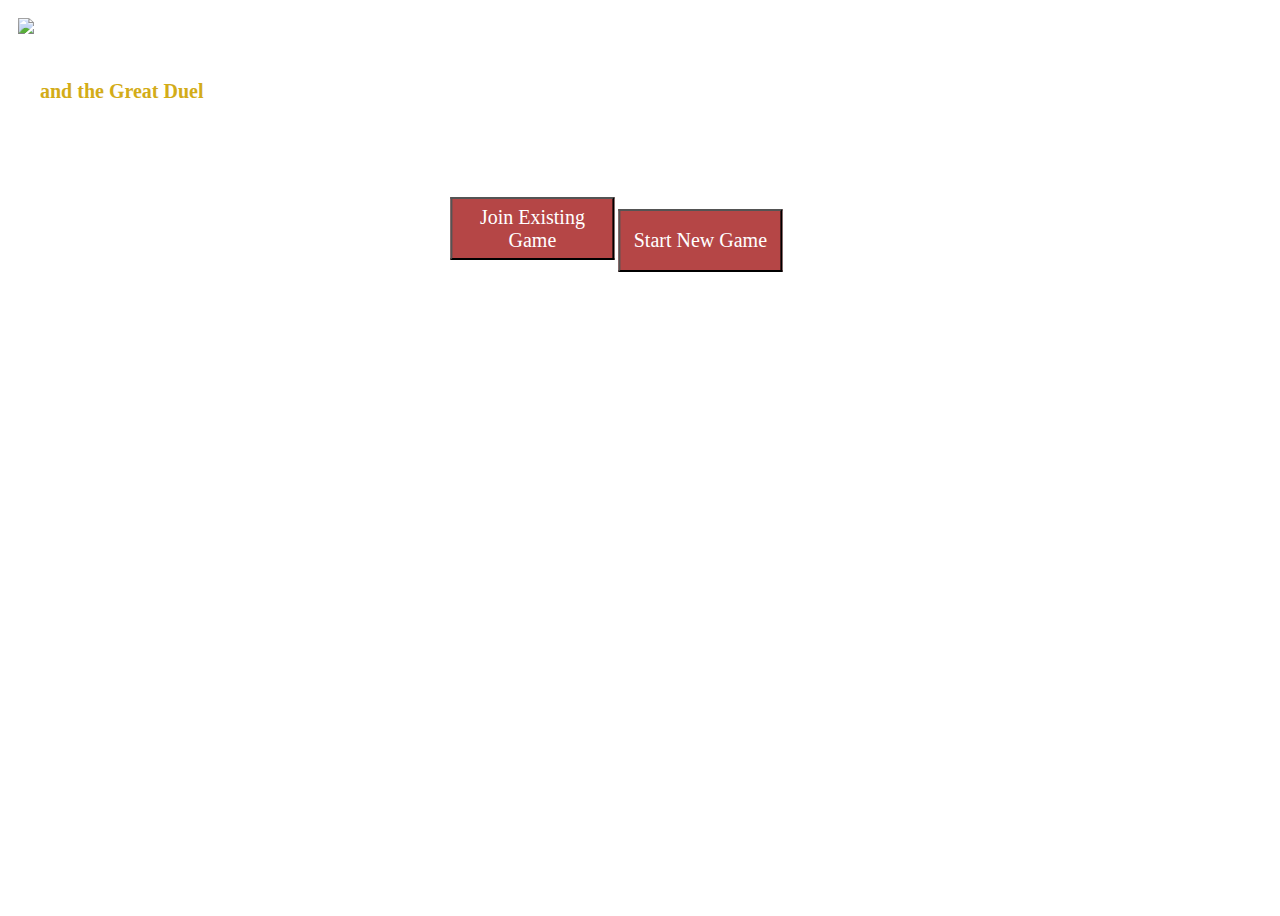
==== index.html @ b1765ccc "Adding score update functionality to firebase" ====
<!DOCTYPE html>
<html>
<head>
    <meta charset="UTF-8">
    <title>Wizard's Guessing Game</title>
    <script src="https://code.jquery.com/jquery-2.1.4.min.js"></script>
    <script type="text/javascript" src="myscript.js"></script>
    <script src="https://www.gstatic.com/firebasejs/3.6.9/firebase.js"></script>

    <link rel="stylesheet" type="text/css" href="style.css">
    <link href="https://fonts.googleapis.com/css?family=Calligraffitti" rel="stylesheet">
    <link href="https://fonts.googleapis.com/css?family=Cormorant+Garamond" rel="stylesheet">
</head>
<body class="guessing_game_body">
    <header class="game_header">
        <!--<img src="http://img11.deviantart.net/759b/i/2012/231/0/6/elder_wand_by_magnetic_flux-d5bmwso.png">-->
        <img class="hp_logo" src="http://vignette3.wikia.nocookie.net/logopedia/images/9/9c/HarryPotter.png/revision/latest?cb=20160624203951">
        <h1>and the Great Duel</h1>
        <div class="stats_container">
            <div class="games_played">
                <div class="label">Games Played:</div>
                <div class="value"></div>
            </div>
            <div class="attempts">
                <div class="label">Attempts:</div>
                <div class="value"></div>
            </div>
            <div class="accuracy">
                <div class="label">Accuracy:</div>
                <div class="value"></div>
            </div>
        </div>
        <div class="opponent_char"></div>
        <div class="current_player">
            <div class="player1_icon"></div>
            <div class="player2_icon"></div>
        </div>
        <div class="id_container">
            <p class="your_game_id">Send This ID to your Player 2!</p>
            <p class="game_id"></p>
            <button onclick="copyToClipboard('.game_id')">Press for Game ID</button>
            <p class="copy_status">Link was copied to your clipboard</p>
        </div>
        <nav class="game_nav">
            <ul>
                <a href="#"><li>settings</li></a>
                <a href="about.html"><li>about</li></a>
            </ul>
        </nav>
    </header>
    <div class="multiplayer_option">
        <button type="button" class="join_game" onclick="join_existing_game()">Join Existing Game</button>
        <div class="enter_room_key">
            <p>Please enter game key to join game!</p>
            <form>
                <input type="text" class="input_game_id" placeholder="Please Enter Game Key">
                <button type="button" onclick="build_characters_for_player2()">Choose my character</button>
            </form>
        </div>
        <button type="button" class="new_game" onclick="load_players()">Start New Game</button>
    </div>
    <div class="choose_a_char">
        Choose a Character
    </div>
    <div class="character_display">
        <button type="button" class="start_game_btn" onclick="checks_player2()">Begin Game!</button>
    </div>
    <div class="game-body">
        <div class="char_health">
            <div class="your_health">
                <h2>Your Health</h2>
                <p class="your_health_score"></p>
                <div class="your_last_spell">
                    <p>Last Spell Casted</p>
                    <div class="my_last_spell"></div>
                </div>
            </div>
            <div class="opponent_health">
                <h2>Opponent's Health</h2>
                <p class="enemy_health_score"></p>
                <div class="opponents_last_spell">
                    <p>Last Spell Casted</p>
                    <div class="opponent_last_spell"></div>
                </div>
            </div>
            <ul class="new_spell_list">
                <li>Spells and their results:
                    <ul>
                        <li>Avada Kedavra - Automatic kill and ends the game.</li>
                        <li>Crucio - minus 7 points from opponent</li>
                        <li>Expulso -  minus 5 points from opponent</li>
                        <li>Incendio - minus 4 points from opponent</li>
                        <li>Liberacorpus - adds 1 point to your health</li>
                        <li>Stupefy - minus 2 points from opponent</li>
                        <li>Rennervate - adds 3 points to your health</li>
                        <li>Expelliarmus - minus 2 points from opponent</li>
                        <li>Finite Incantatum - adds 2 points to your health</li>
                    </ul>
                </li>
            </ul>
            <button class="reset_button" type="button" class="reset"><img src="./photo/RESET.png"></button>
            <img id="winning_gif" src="http://big.assets.huffingtonpost.com/harrypottergif.gif">
            <img id="losing_gif" src="photo/avada_kedavra.gif"/>
        </div>
        <div id="game-area">
        </div>
    </div>
    <audio autoplay loop>
        <source src="./photo/5ebb3487fc8ec53df94d23e796c02755.mp3" type="audio/ogg">
        Your browser does not support the audio element.
    </audio>
</body>
</html>
---- style.css ----
@font-face {
    font-family: harryP;
    src: url('font/HARRYP__.TTF');
}
@font-face {
    font-family: lumos;
    src: url('font/LumosLatino.ttf');
}
@font-face {
    font-family:parsel;
    src: url('font/PARSELTO.TTF')
}
.guessing_game_body {
    background-image: url("http://corporate.comcast.com/images/harry-potter-hogwarts-hollywood-universal-2.jpg");
    background-position: center;
    background-repeat: no-repeat;
    background-size: cover;
    height:100vh;
}
.game_header h1, .game_nav{
    margin: 0 auto;
    text-align: center;
    display: inline-block;
    font-family: lumos;
    color:#d3ac18;
}
.game_header > img.hp_logo{
    width: 18%;
}
.game_header img{
    width: 10%;
    display: inline-block;
    margin: 10px;
}
.game_header h1 {
    font-size: 20px;
    position: absolute;
    top: 4.0em;
    left: 2em;
}
.game_header .game_nav, .stats_container {
    font-family: lumos;
    font-size: 20px;
}
.stats_container {
    width: 20%;
    display: inline-block;
    margin: 3px 0px 0px 20px;
    color: white;
}
.value, .label {
    display: inline-block;
    font-family: 'Cormorant Garamond', serif;
    font-size: 18px;
    padding-left: 16px;
}
.opponent_char {
    display:inline-block;
}
.game_nav {
    vertical-align: top;
    position: absolute;
    right: 1em;
}
.game_nav ul {
    list-style-type: none;
    padding:5px;
 }
.game_nav ul a{
    text-decoration: none;
    color: white;
}
.your_last_spell > .my_last_spell, .opponent_last_spell{
    width: 100%;
    display: inline-block;
    color: darkred;
    font-family: parsel;
    font-size: 30px;
}
.char_health {
    width:30%;
    display: inline-block;
    text-align: center;
    color: black;
    font-family: 'Cormorant Garamond', serif;
    background-image: url('https://s-media-cache-ak0.pinimg.com/originals/1f/33/9e/1f339e3230aff390c991e6bb6010c977.png');
    background-position: center;
    background-repeat: no-repeat;
    background-size: cover;
}
#game-area{
    width: 70%;
    float:right;
}
.game-body {
    margin-top: 20px;
}
.card {
    width: 14%;
    height: 187px;
    display: inline-block;
    margin: 0px 8px 27px;
    position:relative;
    -webkit-box-shadow: 10px 10px 10px 0px rgba(0,0,0,0.75)
}
.card .back, .card .front {
    width: 100%;
    height: 100%;
}
.card .back {
    position:absolute;
    top:0;
    left:0;
}
.spells {
    position:absolute;
    font-family: parsel;
    font-size: 28px;
    color:white;
    top: 37%;
    left: 50%;
    transform: translate(-48%, -70%);
}
.card .front img {
    width: 100%;
    height: 100%;
    opacity: .7;
}
.card .back img{
    opacity:0.3;
    position: absolute;
    width: 100%;
    height: 100%;
}
.designer_photo {
    width:16%;
}
.about_body {
    width: 100vw;
    background-image:url("http://i.imgur.com/3sbD4Tg.jpg");
    background-size:cover;
    background-repeat: no-repeat;
    height:10vh;
}
.about_group {
    background-color: black;opacity: 0.6;
    width:100vw;
}
.about_header {
    font-family: lumos;
    color:white;
    display: block;
    text-align: center;
    margin: 0 auto;
    font-size: 60px;
}
.designer_photo {
   display: block;
    margin: 21px auto;
}
.game_description_body, .skills_required {
    text-align: center;
    color:white;
    background-color: black; opacity: 0.6;
    width: 100vw;
}
.new_spell_list{
    width:100%;
    padding:0px;
}
.new_spell_list ul{
    padding: 5px 10px 0px 0px;
}
.spell_list,.spell_list ul li, .skills_list, .skills_list ul li, .new_spell_list li{
    list-style-type: none;
}
.about_nav {
  text-align: center;
}
.about_nav ul, .about_nav li {
    list-style-type: none;
    color: white;
    font-size: 20px;
    font-family: lumos;
    margin-right: 30px;
}
.about_nav ul a {
    text-decoration: none;
}
#winning_gif, #losing_gif {
    display: none;
    position: absolute;
    z-index: 20;
    left: 43%;
}
#losing_gif{
    display: none;
    position: absolute;
    z-index: 20;
    left: 40%;
    top: 38%;
}
.reset_button {
    border: none;
    background-color: transparent;
    outline: none;
}
.reset_button img{
    width: 61%;
}
.active_player{
    border: 2px solid red;
}
.current_player{
    display:inline;
    position: relative;
    top: 1vh;
}
.player1_icon, .player2_icon{
    display: inherit;
}
.player1_icon img, .player2_icon img{
    width: 5vw;
    margin:0;
}
.enter_room_key{
    display:none;
}
.game_id{
    display: none;
}
.id_container, .your_game_id {
    display: inline;
}
.copy_status{
    display: none;
    color: red;
}
.your_game_id{
    position: relative;
    bottom: 2em;
    left: 9em;
}
.character_cont{
    background-color: red;
    display: inline-block;
    transform: translate(50%,0%);
    width: 200px;
    margin: 10px;
    height: 250px;
}
.character_img{
   height:100%;
    width: 100%;
}
.character_name{
    text-align: center;
    font-family: 'Cormorant Garamond', serif;
    color: white;
}
.character_display{
    width: 72%;
}
.start_game_btn{
    width: 164px;
    height: 63px;
    right: 14%;
    position: absolute;
    top: 60%;
    font-size: 20px;
    font-family: harryP;
    background-color: #b54646;
    color:white
}
.choose_a_char{
    font-size: 40px;
    display: inline;
    color: white;
    position: absolute;
    transform: translate(100%,-100%);
}
.new_game, .join_game{
    width: 164px;
    height: 63px;
    font-size: 20px;
    font-family: harryP;
    background-color: #b54646;
    color:white
}
.multiplayer_option{
    transform: translate(35%,200%)
}
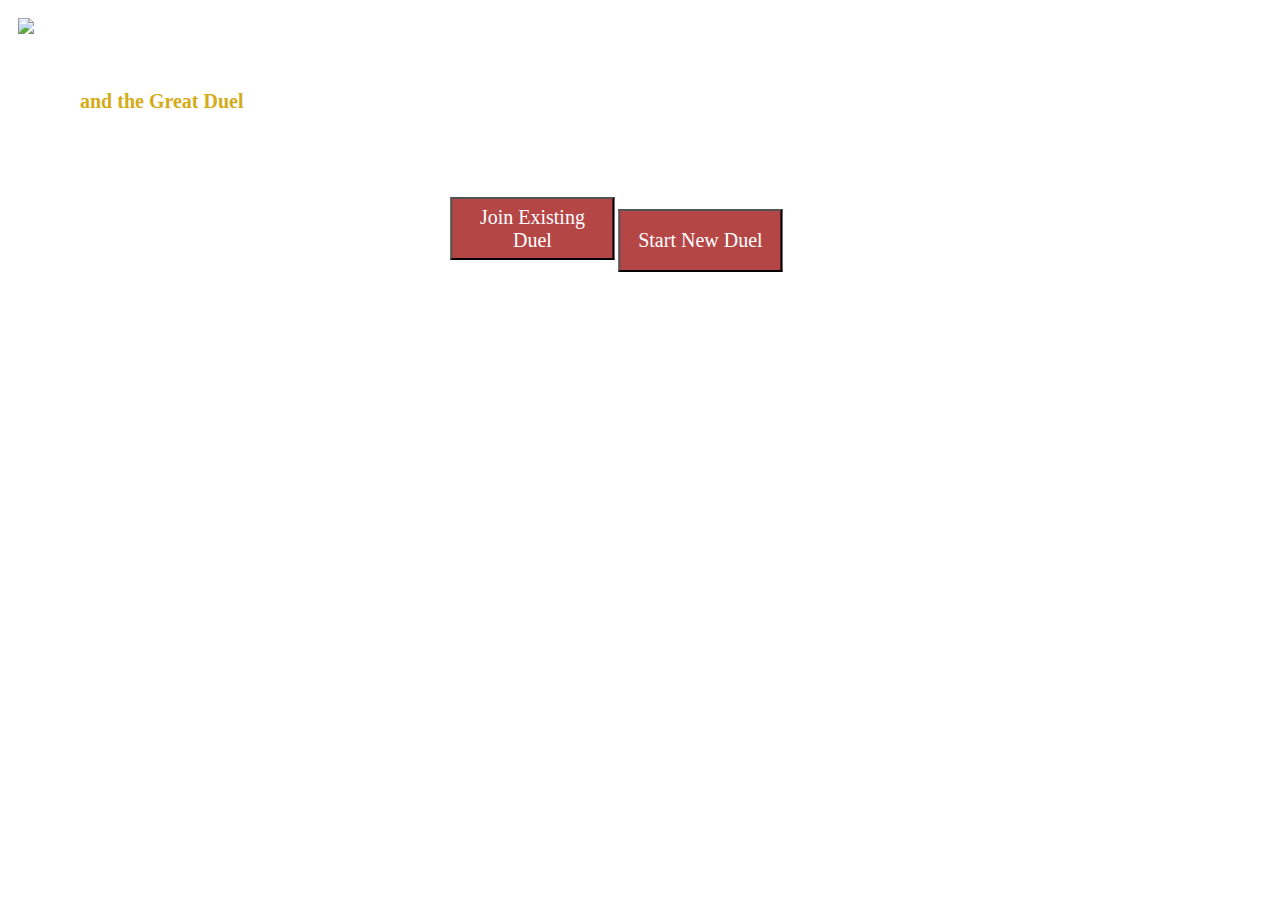
==== commit 76d0f677: "Fixed reset button duplicating" ====
--- a/index.html
+++ b/index.html
@@ -3,8 +3,9 @@
 <head>
     <meta charset="UTF-8">
     <title>Wizard's Guessing Game</title>
+
     <script src="https://code.jquery.com/jquery-2.1.4.min.js"></script>
-    <script type="text/javascript" src="myscript.js"></script>
+    <script src="myscript.js"></script>
     <script src="https://www.gstatic.com/firebasejs/3.6.9/firebase.js"></script>
 
     <link rel="stylesheet" type="text/css" href="style.css">
@@ -13,7 +14,6 @@
 </head>
 <body class="guessing_game_body">
     <header class="game_header">
-        <!--<img src="http://img11.deviantart.net/759b/i/2012/231/0/6/elder_wand_by_magnetic_flux-d5bmwso.png">-->
         <img class="hp_logo" src="http://vignette3.wikia.nocookie.net/logopedia/images/9/9c/HarryPotter.png/revision/latest?cb=20160624203951">
         <h1>and the Great Duel</h1>
         <div class="stats_container">
@@ -32,24 +32,31 @@
         </div>
         <div class="opponent_char"></div>
         <div class="current_player">
-            <div class="player1_icon"></div>
-            <div class="player2_icon"></div>
+            <div class="player1_icon">
+                <p class="player1_text">Wizard One</p>
+            </div>
+            <div class="player2_icon">
+                <p class="player2_text">Wizard Two</p>
+            </div>
         </div>
         <div class="id_container">
-            <p class="your_game_id">Send This ID to your Player 2!</p>
             <p class="game_id"></p>
-            <button onclick="copyToClipboard('.game_id')">Press for Game ID</button>
+            <button class="copy_clipboard" onclick="copyToClipboard('.game_id')">Press for Game ID</button>
             <p class="copy_status">Link was copied to your clipboard</p>
         </div>
         <nav class="game_nav">
             <ul>
-                <a href="#"><li>settings</li></a>
+                <a href="#"><li><button onclick="open_shareable()" class="dropbtn">Get Player 2 Code</button></li></a>
+                <a href="#"><li><button onclick="open_settings()" class="dropbtn">settings</button></li></a>
                 <a href="about.html"><li>about</li></a>
             </ul>
         </nav>
+        <div id="myDropdown" class="music_controls dropdown-content">
+            <button  class="pause" onclick="pauseMusic()" type="button">Pause Music</button>
+            <button class="play" onclick="playMusic()" type="button">Resume Music </button></div>
     </header>
     <div class="multiplayer_option">
-        <button type="button" class="join_game" onclick="join_existing_game()">Join Existing Game</button>
+        <button type="button" class="join_game" onclick="join_existing_game()">Join Existing Duel</button>
         <div class="enter_room_key">
             <p>Please enter game key to join game!</p>
             <form>
@@ -57,18 +64,18 @@
                 <button type="button" onclick="build_characters_for_player2()">Choose my character</button>
             </form>
         </div>
-        <button type="button" class="new_game" onclick="load_players()">Start New Game</button>
+        <button type="button" class="new_game" onclick="load_players()">Start New Duel</button>
     </div>
     <div class="choose_a_char">
         Choose a Character
     </div>
     <div class="character_display">
-        <button type="button" class="start_game_btn" onclick="checks_player2()">Begin Game!</button>
+        <button type="button" class="start_game_btn" onclick="checks_player2()">Challenge Duel!</button>
     </div>
     <div class="game-body">
         <div class="char_health">
             <div class="your_health">
-                <h2>Your Health</h2>
+                <h2>Wizard One's Health</h2>
                 <p class="your_health_score"></p>
                 <div class="your_last_spell">
                     <p>Last Spell Casted</p>
@@ -76,7 +83,7 @@
                 </div>
             </div>
             <div class="opponent_health">
-                <h2>Opponent's Health</h2>
+                <h2>Wizard Two's Health</h2>
                 <p class="enemy_health_score"></p>
                 <div class="opponents_last_spell">
                     <p>Last Spell Casted</p>
@@ -105,7 +112,7 @@
         <div id="game-area">
         </div>
     </div>
-    <audio autoplay loop>
+    <audio id="music" autoplay loop>
         <source src="./photo/5ebb3487fc8ec53df94d23e796c02755.mp3" type="audio/ogg">
         Your browser does not support the audio element.
     </audio>
--- a/style.css
+++ b/style.css
@@ -15,7 +15,7 @@
     background-position: center;
     background-repeat: no-repeat;
     background-size: cover;
-    height:100vh;
+    height:100%;
 }
 .game_header h1, .game_nav{
     margin: 0 auto;
@@ -35,8 +35,8 @@
 .game_header h1 {
     font-size: 20px;
     position: absolute;
-    top: 4.0em;
-    left: 2em;
+    top: 4.5em;
+    left: 4em;
 }
 .game_header .game_nav, .stats_container {
     font-family: lumos;
@@ -75,7 +75,7 @@
     display: inline-block;
     color: darkred;
     font-family: parsel;
-    font-size: 30px;
+    font-size: 25px;
 }
 .char_health {
     width:30%;
@@ -89,6 +89,7 @@
     background-size: cover;
 }
 #game-area{
+    margin-top:10px;
     width: 70%;
     float:right;
 }
@@ -209,7 +210,12 @@
     width: 61%;
 }
 .active_player{
-    border: 2px solid red;
+    border: 2px solid goldenrod;
+}
+.active_text{
+    color: #fdc10c;
+    font-weight: bold;
+    font-size: 18px;
 }
 .current_player{
     display:inline;
@@ -221,7 +227,15 @@
 }
 .player1_icon img, .player2_icon img{
     width: 5vw;
+    height: 13vh;
     margin:0;
+}
+.player1_text, .player2_text{
+    position: relative;
+    top: 15px;
+    left: 6%;
+    display: inline-block;
+    font-family: 'Cormorant Garamond', serif;
 }
 .enter_room_key{
     display:none;
@@ -234,20 +248,31 @@
 }
 .copy_status{
     display: none;
-    color: red;
+    color: #9E9E9E;
+    text-align: center;
+    font-size: 12px;
 }
 .your_game_id{
+    font-family: 'Cormorant Garamond', serif;
     position: relative;
     bottom: 2em;
     left: 9em;
 }
+.copy_clipboard{
+    background: #5f0e0e;
+    border: 1px solid black;
+    border-radius: 13px;
+    font-size: medium;
+    font-family: 'Cormorant Garamond', serif;
+    color: white;
+}
 .character_cont{
     background-color: red;
     display: inline-block;
     transform: translate(50%,0%);
-    width: 200px;
+    width: 150px;
     margin: 10px;
-    height: 250px;
+    height: 200px;
 }
 .character_img{
    height:100%;
@@ -259,7 +284,7 @@
     color: white;
 }
 .character_display{
-    width: 72%;
+    width: 65%;
 }
 .start_game_btn{
     width: 164px;
@@ -273,11 +298,12 @@
     color:white
 }
 .choose_a_char{
+    font-family: lumos;
     font-size: 40px;
     display: inline;
     color: white;
     position: absolute;
-    transform: translate(100%,-100%);
+    transform: translate(225%,150%);
 }
 .new_game, .join_game{
     width: 164px;
@@ -289,4 +315,33 @@
 }
 .multiplayer_option{
     transform: translate(35%,200%)
+}
+.dropdown-content, .id_container {
+    cursor: pointer;
+    width: 200px;
+    display: none;
+    position: absolute;
+    background-color: rgba(39, 29, 29, 0.89);
+    box-shadow: 0px 8px 16px 0px rgba(0,0,0,0.2);
+    z-index: 1;
+    position: absolute;
+    right: 0;
+    top: 10%;
+}
+.pause, .play, .copy_clipboard{
+    padding: 10px;
+    cursor: pointer;
+    border: none;
+    background: none;
+    color: white;
+    width: 100%;
+    font-size: 17px;
+    font-family: lumos;
+}
+.dropbtn{
+    border: none;
+    background: none;
+    color: white;
+    font-family: lumos;
+    font-size: 17px;
 }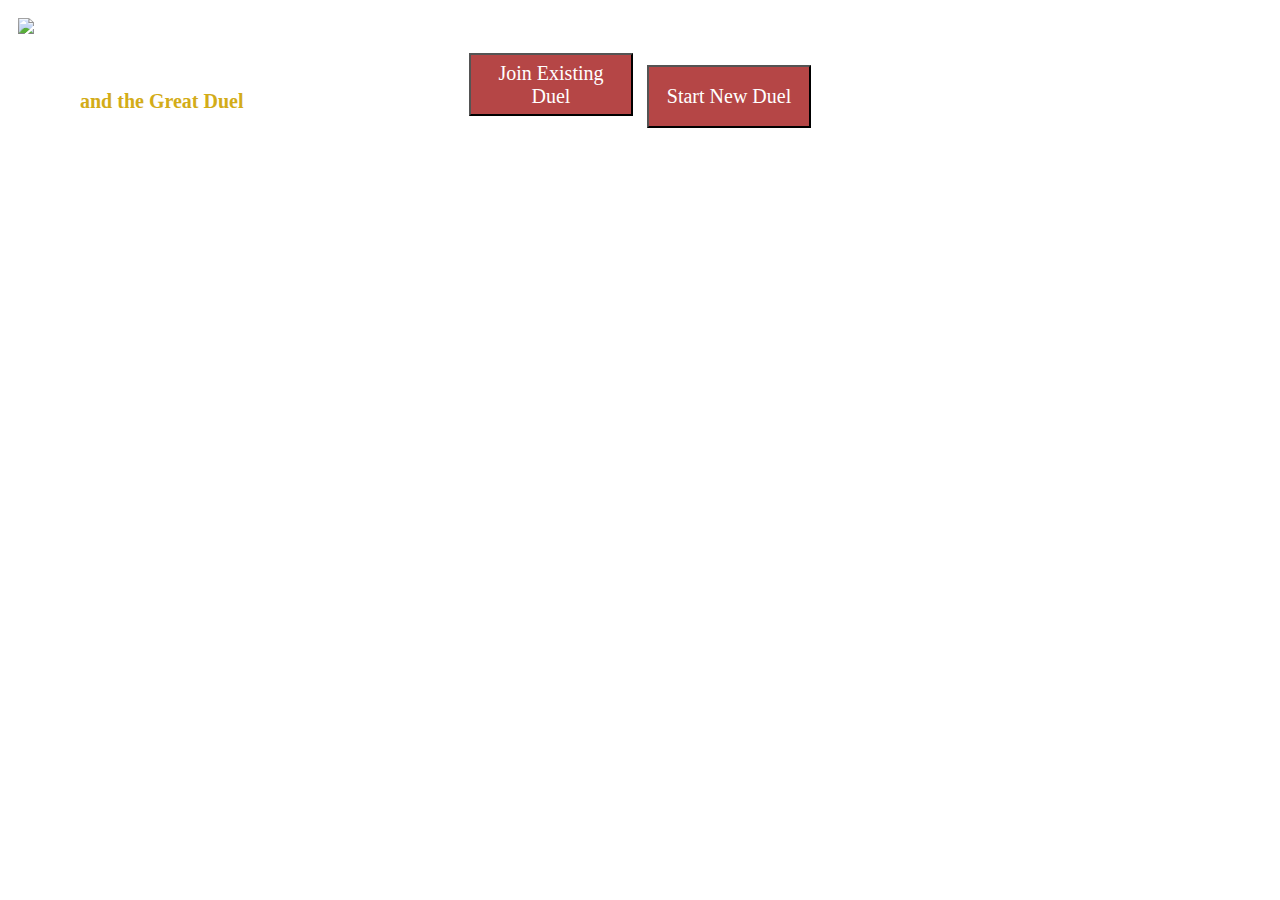
==== commit e1c551c1: "fixed styling for enter game key input forms" ====
--- a/index.html
+++ b/index.html
@@ -58,10 +58,10 @@
     <div class="multiplayer_option">
         <button type="button" class="join_game" onclick="join_existing_game()">Join Existing Duel</button>
         <div class="enter_room_key">
-            <p>Please enter game key to join game!</p>
+            <p>Please enter game key provided by Player 1 to join game!</p>
             <form>
-                <input type="text" class="input_game_id" placeholder="Please Enter Game Key">
-                <button type="button" onclick="build_characters_for_player2()">Choose my character</button>
+                <input type="text" class="input_game_id" placeholder="Enter Game Key">
+                <button class="game_key_btn" type="button" onclick="build_characters_for_player2()">Choose my character</button>
             </form>
         </div>
         <button type="button" class="new_game" onclick="load_players()">Start New Duel</button>
--- a/style.css
+++ b/style.css
@@ -307,6 +307,7 @@
 }
 .new_game, .join_game{
     width: 164px;
+    margin: 5px;
     height: 63px;
     font-size: 20px;
     font-family: harryP;
@@ -314,7 +315,8 @@
     color:white
 }
 .multiplayer_option{
-    transform: translate(35%,200%)
+    margin: 0px auto;
+    text-align: center;
 }
 .dropdown-content, .id_container {
     cursor: pointer;
@@ -326,7 +328,7 @@
     z-index: 1;
     position: absolute;
     right: 0;
-    top: 10%;
+    top: 20%;
 }
 .pause, .play, .copy_clipboard{
     padding: 10px;
@@ -338,6 +340,28 @@
     font-size: 17px;
     font-family: lumos;
 }
+div.enter_room_key p{
+    text-align: center;
+    font-size: 20px;
+    color: goldenrod;
+}
+div.enter_room_key form{
+    text-align: center;
+}
+input.input_game_id{
+    display: inline-block;
+    border-radius: 5px;
+    padding: 18px;
+    font-size:15px;
+}
+.game_key_btn{
+    font-size: 13px;
+    padding: 18px 3px;
+    background-color: darkred;
+    color: white;
+    font-family: lumos;
+    border-radius: 10px;
+}
 .dropbtn{
     border: none;
     background: none;
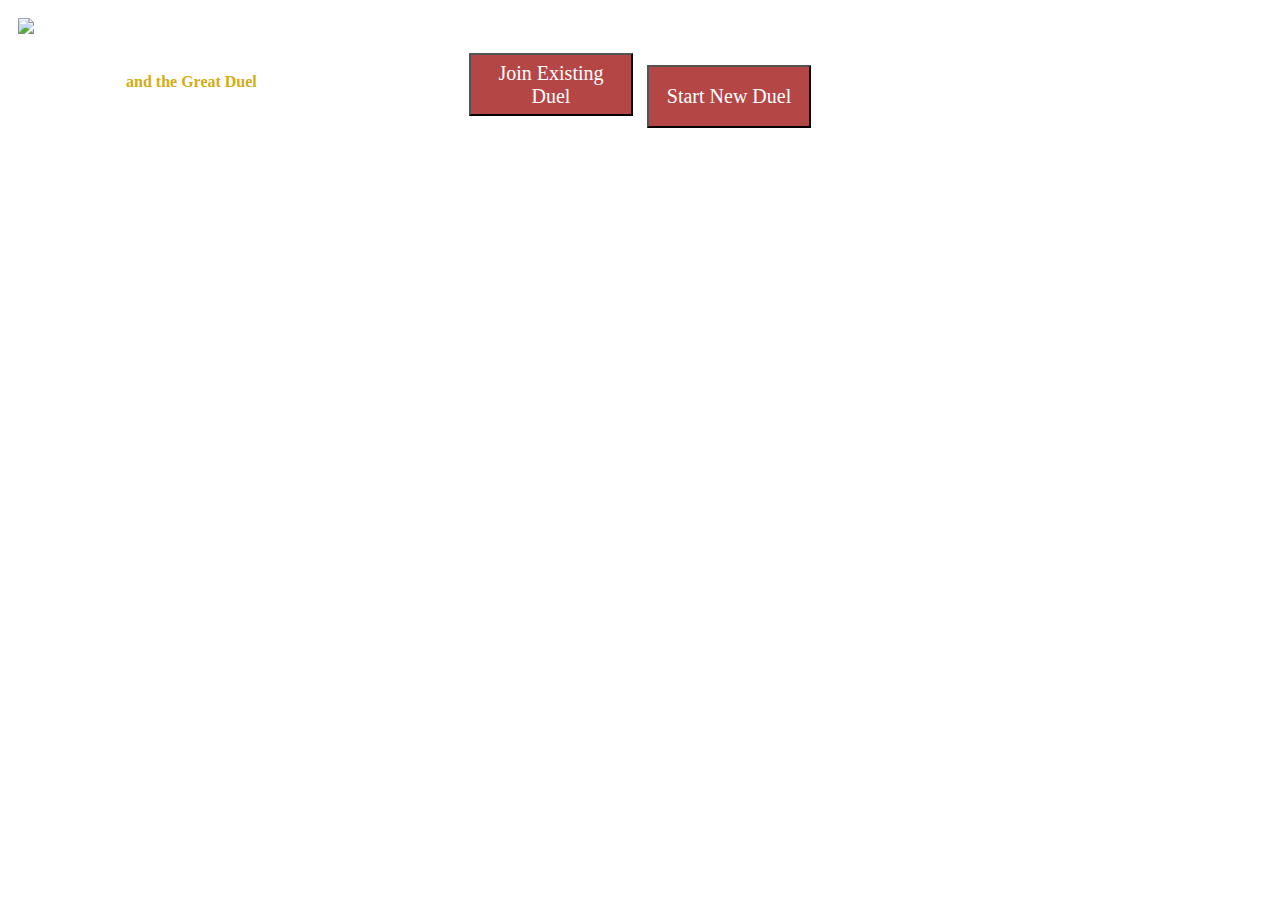
==== commit 37d2be92: "fixing positioning of player icons" ====
--- a/index.html
+++ b/index.html
@@ -46,7 +46,7 @@
         </div>
         <nav class="game_nav">
             <ul>
-                <a href="#"><li><button onclick="open_shareable()" class="dropbtn">Get Player 2 Code</button></li></a>
+                <a href="#"><li><button onclick="open_shareable()" class="dropbtn" id="player_2_code">Get Player 2 Code</button></li></a>
                 <a href="#"><li><button onclick="open_settings()" class="dropbtn">settings</button></li></a>
                 <a href="about.html"><li>about</li></a>
             </ul>
--- a/style.css
+++ b/style.css
@@ -12,10 +12,8 @@
 }
 .guessing_game_body {
     background-image: url("http://corporate.comcast.com/images/harry-potter-hogwarts-hollywood-universal-2.jpg");
-    background-position: center;
     background-repeat: no-repeat;
     background-size: cover;
-    height:100%;
 }
 .game_header h1, .game_nav{
     margin: 0 auto;
@@ -25,28 +23,30 @@
     color:#d3ac18;
 }
 .game_header > img.hp_logo{
-    width: 18%;
+    width: 16%;
 }
 .game_header img{
-    width: 10%;
     display: inline-block;
     margin: 10px;
 }
 .game_header h1 {
-    font-size: 20px;
-    position: absolute;
-    top: 4.5em;
-    left: 4em;
+    font-size: 16px;
+    position: absolute;
+    top: 73px;
+    left: 126px;
 }
 .game_header .game_nav, .stats_container {
     font-family: lumos;
-    font-size: 20px;
+    font-size: 1em;
 }
 .stats_container {
-    width: 20%;
+    position: absolute;
+    width: 150px;
     display: inline-block;
     margin: 3px 0px 0px 20px;
     color: white;
+    right: 200px;
+    top: 14px;
 }
 .value, .label {
     display: inline-block;
@@ -58,13 +58,16 @@
     display:inline-block;
 }
 .game_nav {
-    vertical-align: top;
-    position: absolute;
-    right: 1em;
+    height: 100px;
+    position: absolute;
+    display: inline-block;
+    color: white;
+    right: 20px;
 }
 .game_nav ul {
     list-style-type: none;
     padding:5px;
+    margin:0;
  }
 .game_nav ul a{
     text-decoration: none;
@@ -78,7 +81,9 @@
     font-size: 25px;
 }
 .char_health {
+    font-size: 0.9em;
     width:30%;
+    height:86vh;
     display: inline-block;
     text-align: center;
     color: black;
@@ -89,16 +94,15 @@
     background-size: cover;
 }
 #game-area{
-    margin-top:10px;
     width: 70%;
     float:right;
 }
 .game-body {
-    margin-top: 20px;
+    margin-top: 5px;
 }
 .card {
-    width: 14%;
-    height: 187px;
+    width: 13%;
+    height: 175px;
     display: inline-block;
     margin: 0px 8px 27px;
     position:relative;
@@ -125,10 +129,8 @@
 .card .front img {
     width: 100%;
     height: 100%;
-    opacity: .7;
 }
 .card .back img{
-    opacity:0.3;
     position: absolute;
     width: 100%;
     height: 100%;
@@ -202,12 +204,15 @@
     top: 38%;
 }
 .reset_button {
+    position: absolute;
     border: none;
+    right: 70vw;
+    bottom: -5vh;
     background-color: transparent;
     outline: none;
 }
 .reset_button img{
-    width: 61%;
+    width: 47%;
 }
 .active_player{
     border: 2px solid goldenrod;
@@ -220,20 +225,19 @@
 .current_player{
     display:inline;
     position: relative;
-    top: 1vh;
 }
 .player1_icon, .player2_icon{
     display: inherit;
 }
 .player1_icon img, .player2_icon img{
-    width: 5vw;
+    width: 4vw;
     height: 13vh;
     margin:0;
 }
 .player1_text, .player2_text{
     position: relative;
     top: 15px;
-    left: 6%;
+    left: 5%;
     display: inline-block;
     font-family: 'Cormorant Garamond', serif;
 }
@@ -284,26 +288,29 @@
     color: white;
 }
 .character_display{
-    width: 65%;
+    width: 60vw;
+    margin: 0;
 }
 .start_game_btn{
     width: 164px;
     height: 63px;
-    right: 14%;
-    position: absolute;
-    top: 60%;
+    right: 146px;
+    position: absolute;
+    top: 200px;
     font-size: 20px;
     font-family: harryP;
     background-color: #b54646;
-    color:white
+    color: white;
 }
 .choose_a_char{
-    font-family: lumos;
-    font-size: 40px;
+    width: 30vw;
+    font-family: lumos;
+    font-size: 2.5em;
     display: inline;
     color: white;
     position: absolute;
-    transform: translate(225%,150%);
+    right: 10%;
+    top: 30%;
 }
 .new_game, .join_game{
     width: 164px;
